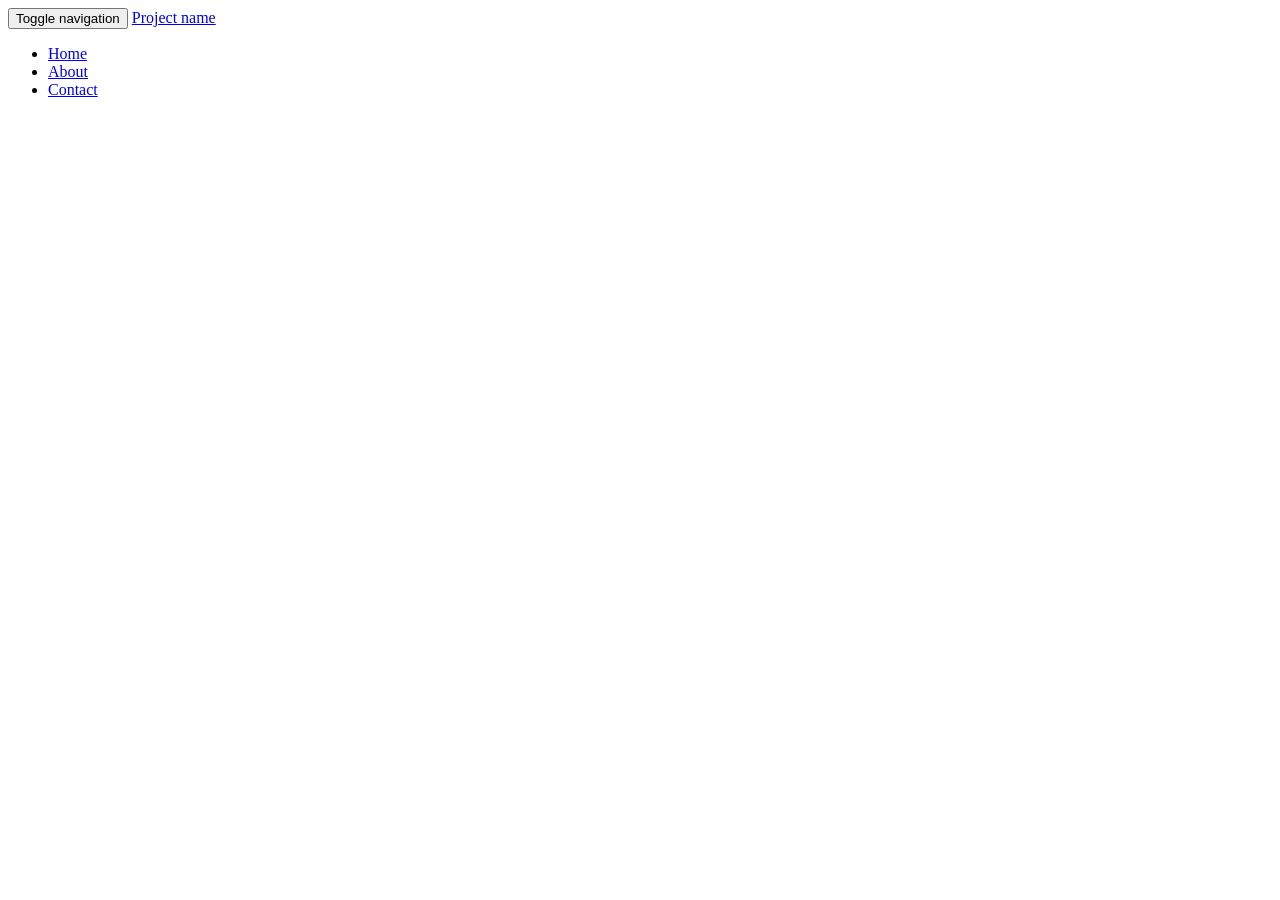
==== src/main/resources/templates/common/navbar.html @ 96dcfcc8 "created resubale components" ====
<!DOCTYPE html>
<html lang="en" xmlns:th="http://www.thymeleaf.org">
<body>

<div th:fragment="common-navbar" class="navbar navbar-inverse navbar-fixed-top" role="navigation">
    <div class="container">
        <div class="navbar-header">
            <button type="button" class="navbar-toggle collapsed" data-toggle="collapse" data-target=".navbar-collapse">
                <span class="sr-only">Toggle navigation</span>
                <span class="icon-bar"></span>
                <span class="icon-bar"></span>
                <span class="icon-bar"></span>
            </button>
            <a class="navbar-brand" href="#">Project name</a>
        </div>
        <div class="collapse navbar-collapse">
            <ul class="nav navbar-nav">
                <li class="active"><a href="#">Home</a></li>
                <li><a href="#about">About</a></li>
                <li><a href="#contact">Contact</a></li>
            </ul>
        </div><!--/.nav-collapse -->
    </div>
</div>

</body>
</html>
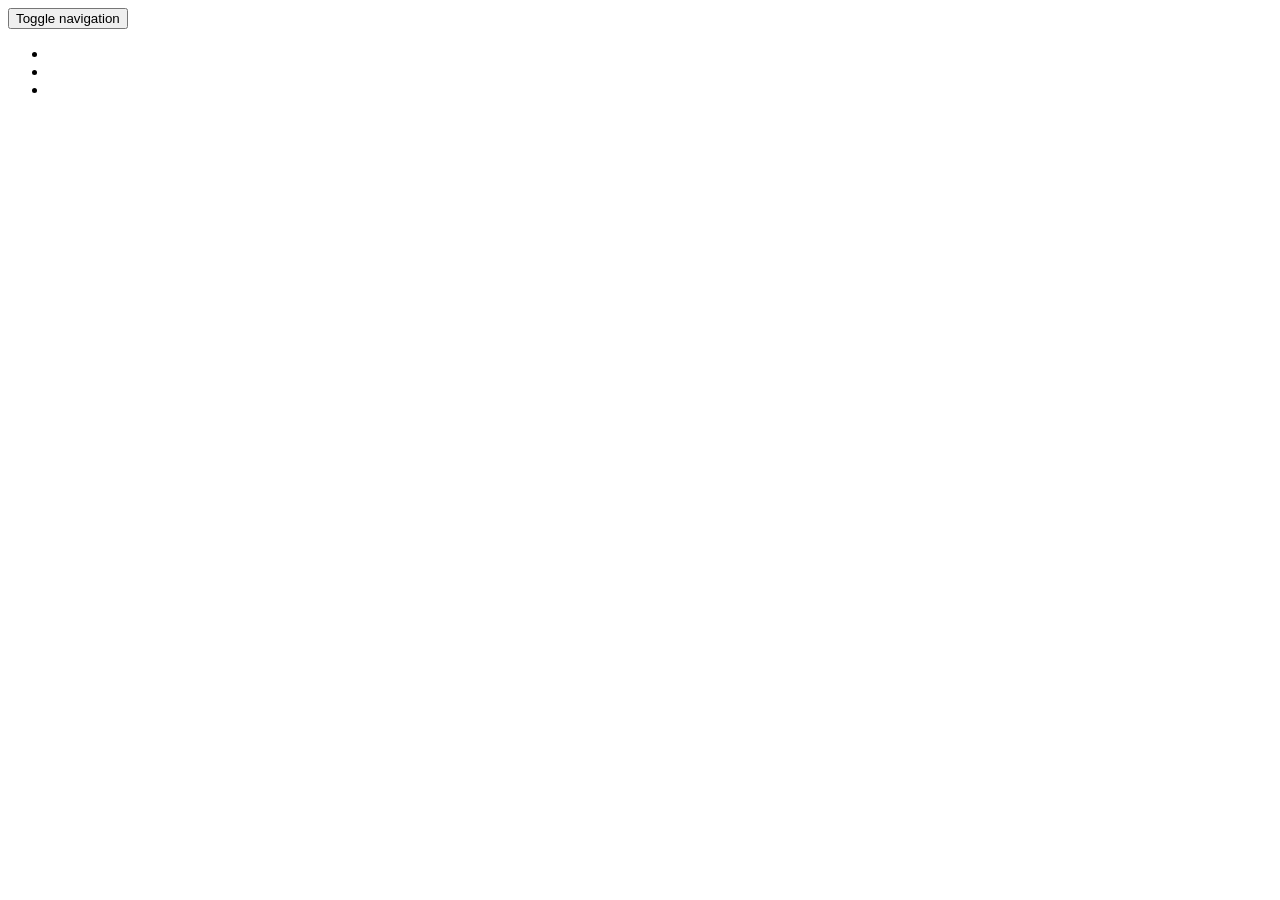
==== commit 7a1afe8a: "logging" ====
--- a/src/main/resources/templates/common/navbar.html
+++ b/src/main/resources/templates/common/navbar.html
@@ -11,13 +11,12 @@
                 <span class="icon-bar"></span>
                 <span class="icon-bar"></span>
             </button>
-            <a class="navbar-brand" href="#">Project name</a>
         </div>
         <div class="collapse navbar-collapse">
             <ul class="nav navbar-nav">
-                <li class="active"><a href="#">Home</a></li>
-                <li><a href="#about">About</a></li>
-                <li><a href="#contact">Contact</a></li>
+                <li class="active"><a th:text="#{navbar.home.text}" href="#"></a></li>
+                <li><a th:text="#{navbar.about.text}" href="/about"></a></li>
+                <li><a th:text="#{navbar.contact.text}" href="#contact"></a></li>
             </ul>
         </div><!--/.nav-collapse -->
     </div>
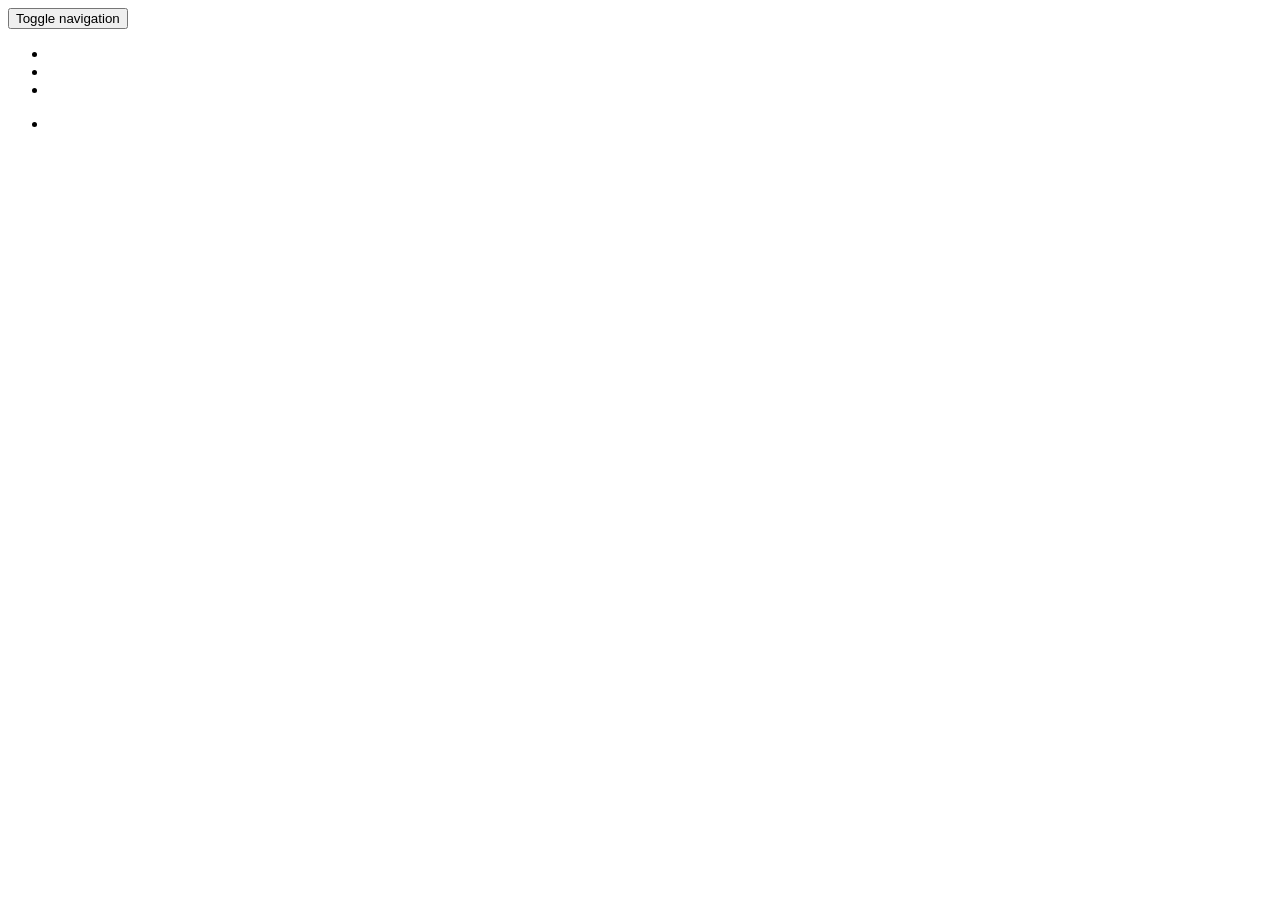
==== commit beb78dbb: "login" ====
--- a/src/main/resources/templates/common/navbar.html
+++ b/src/main/resources/templates/common/navbar.html
@@ -14,10 +14,22 @@
         </div>
         <div class="collapse navbar-collapse">
             <ul class="nav navbar-nav">
-                <li class="active"><a th:text="#{navbar.home.text}" href="#"></a></li>
+                <li class="active"><a th:text="#{navbar.home.text}" href="/"></a></li>
                 <li><a th:text="#{navbar.about.text}" href="/about"></a></li>
-                <li><a th:text="#{navbar.contact.text}" href="#contact"></a></li>
+                <li><a th:text="#{navbar.contact.text}" href="/contact"></a></li>
             </ul>
+
+            <ul class="nav navbar-nav navbar-right">
+                <!--<li th:if="${#authorization.expression('!isAuthenticated()')}">-->
+                    <li><a th:href="@{/login}" th:text="#{navbar.login.text}" /></li>
+               <!-- </li>
+                <li th:if="${#authorization.expression('isAuthenticated()')}">
+                    <form id="f" th:action="@{/logout}" method="post" role="form" class="navbar-form">
+                        <button type="submit" th:text="#{navbar.logout.text}" class="btn btn-primary" />
+                    </form>
+                </li>-->
+            </ul>
+
         </div><!--/.nav-collapse -->
     </div>
 </div>
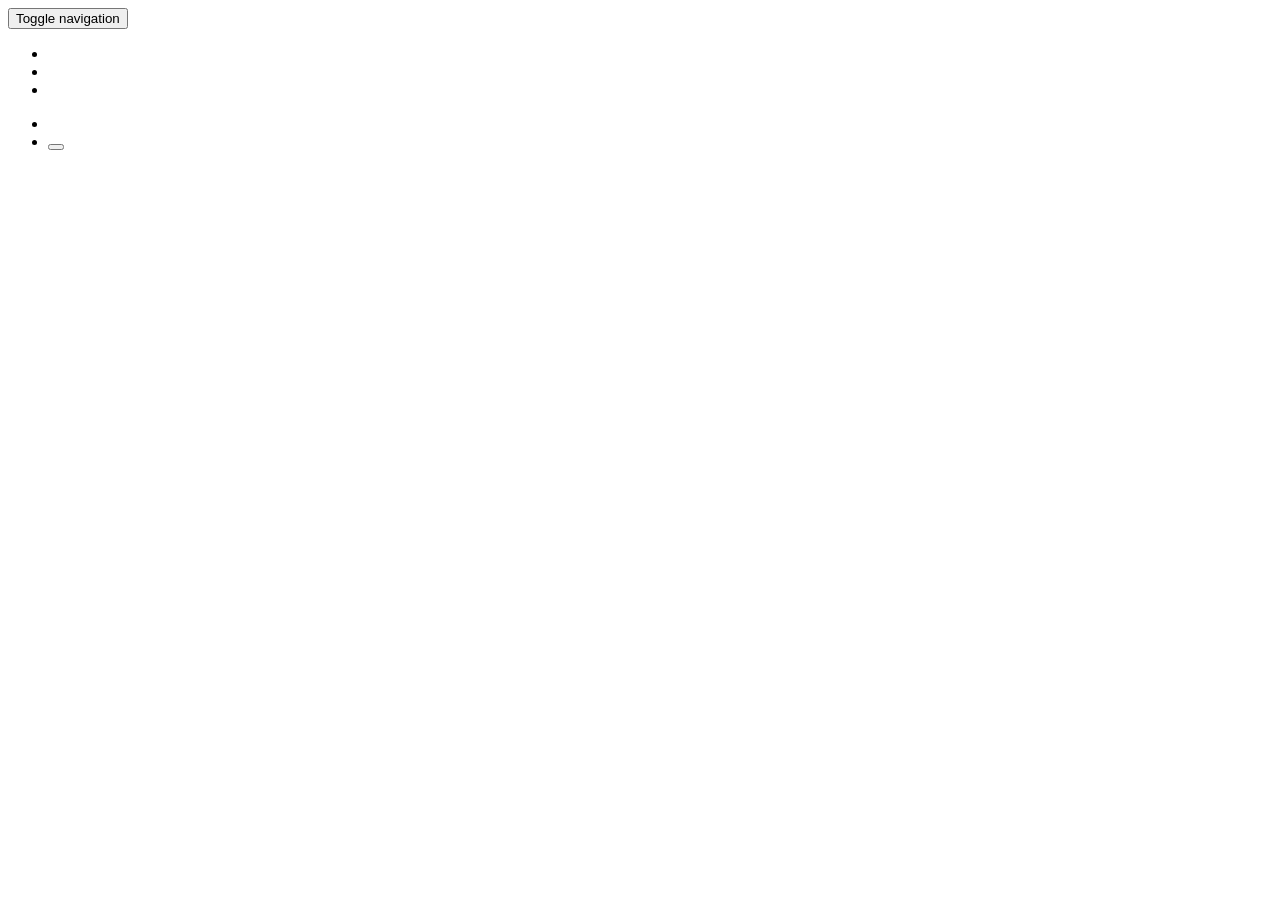
==== commit bdcad465: "security" ====
--- a/src/main/resources/templates/common/navbar.html
+++ b/src/main/resources/templates/common/navbar.html
@@ -20,14 +20,14 @@
             </ul>
 
             <ul class="nav navbar-nav navbar-right">
-                <!--<li th:if="${#authorization.expression('!isAuthenticated()')}">-->
-                    <li><a th:href="@{/login}" th:text="#{navbar.login.text}" /></li>
-               <!-- </li>
+                <li th:if="${#authorization.expression('!isAuthenticated()')}">
+                    <a th:href="@{/login}" th:text="#{navbar.login.text}" />
+                </li>
                 <li th:if="${#authorization.expression('isAuthenticated()')}">
                     <form id="f" th:action="@{/logout}" method="post" role="form" class="navbar-form">
                         <button type="submit" th:text="#{navbar.logout.text}" class="btn btn-primary" />
                     </form>
-                </li>-->
+                </li>
             </ul>
 
         </div><!--/.nav-collapse -->
